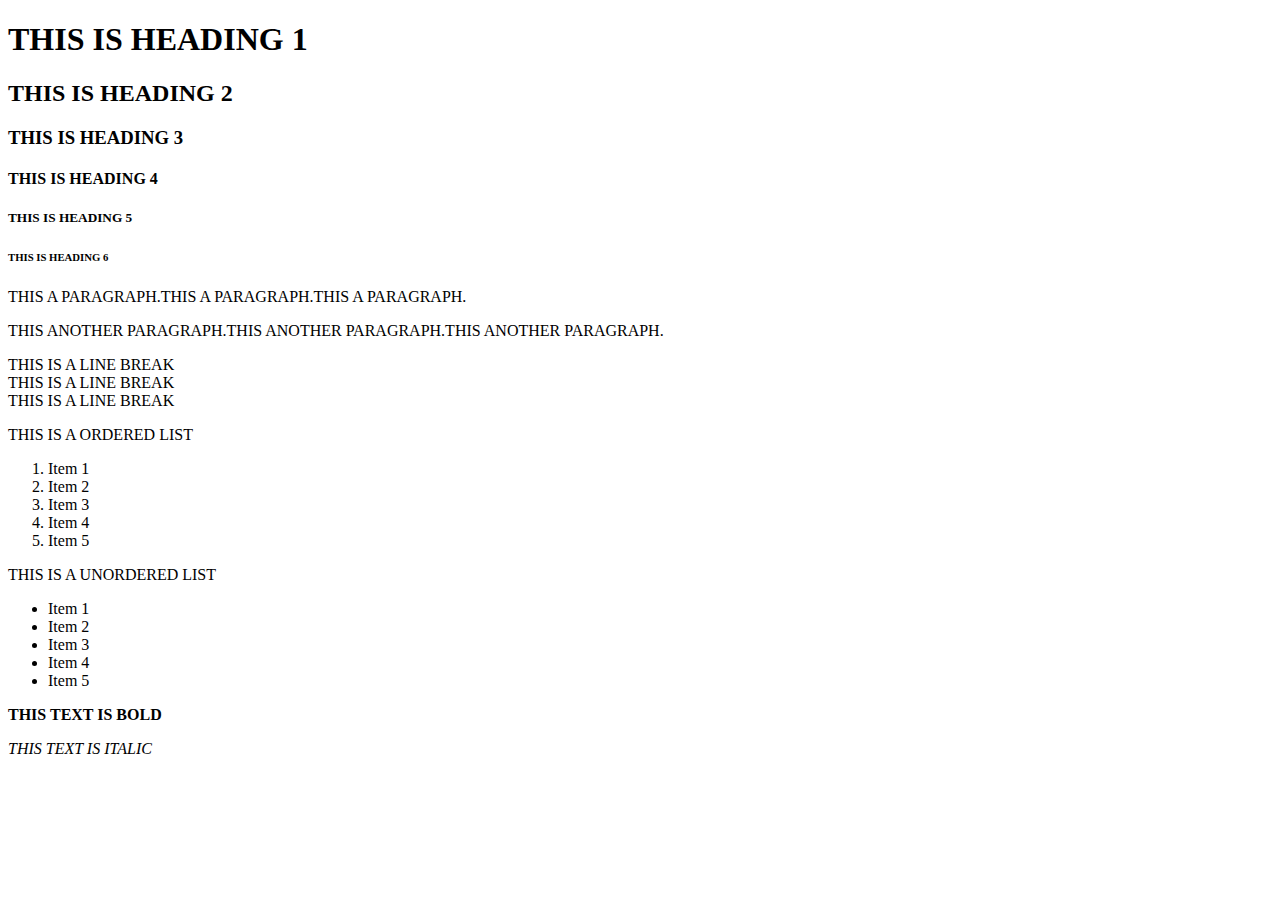
==== assignment-1/index.html @ 16b5770f "adding assingment 1,2" ====
<!DOCTYPE html>
<html>
  <title>HTML Assignment-1</title>
  <body>
    <h1>THIS IS HEADING 1</h1>
    <h2>THIS IS HEADING 2</h2>
    <h3>THIS IS HEADING 3</h3>
    <h4>THIS IS HEADING 4</h4>
    <h5>THIS IS HEADING 5</h5>
    <h6>THIS IS HEADING 6</h6>
    <p>THIS A PARAGRAPH.THIS A PARAGRAPH.THIS A PARAGRAPH.</p>
    <p>THIS ANOTHER PARAGRAPH.THIS ANOTHER PARAGRAPH.THIS ANOTHER PARAGRAPH.</p>
    <p>
      THIS IS A LINE BREAK <br />THIS IS A LINE BREAK <br />THIS IS A LINE BREAK
    </p>
    <p>THIS IS A ORDERED LIST</p>
    <ol>
      <li>Item 1</li>
      <li>Item 2</li>
      <li>Item 3</li>
      <li>Item 4</li>
      <li>Item 5</li>
    </ol>
    <p>THIS IS A UNORDERED LIST</p>
    <ul>
      <li>Item 1</li>
      <li>Item 2</li>
      <li>Item 3</li>
      <li>Item 4</li>
      <li>Item 5</li>
    </ul>
    <p><b>THIS TEXT IS BOLD</b></p>
    <p><i>THIS TEXT IS ITALIC</i></p>
  </body>
</html>
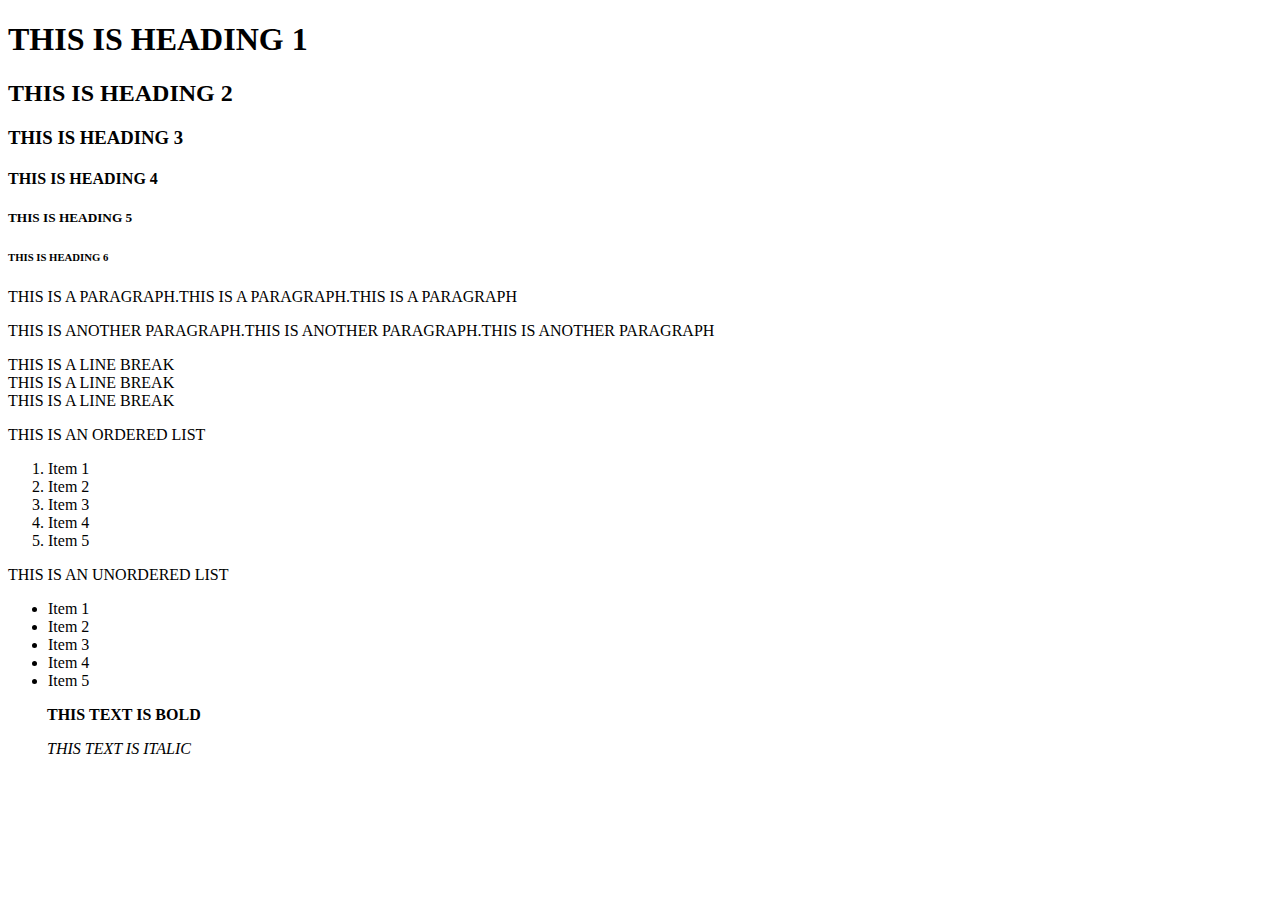
==== commit 27098d09: "updating assignment-1" ====
--- a/assignment-1/index.html
+++ b/assignment-1/index.html
@@ -1,35 +1,45 @@
 <!DOCTYPE html>
 <html>
-  <title>HTML Assignment-1</title>
-  <body>
-    <h1>THIS IS HEADING 1</h1>
-    <h2>THIS IS HEADING 2</h2>
-    <h3>THIS IS HEADING 3</h3>
-    <h4>THIS IS HEADING 4</h4>
-    <h5>THIS IS HEADING 5</h5>
-    <h6>THIS IS HEADING 6</h6>
-    <p>THIS A PARAGRAPH.THIS A PARAGRAPH.THIS A PARAGRAPH.</p>
-    <p>THIS ANOTHER PARAGRAPH.THIS ANOTHER PARAGRAPH.THIS ANOTHER PARAGRAPH.</p>
-    <p>
-      THIS IS A LINE BREAK <br />THIS IS A LINE BREAK <br />THIS IS A LINE BREAK
-    </p>
-    <p>THIS IS A ORDERED LIST</p>
-    <ol>
-      <li>Item 1</li>
-      <li>Item 2</li>
-      <li>Item 3</li>
-      <li>Item 4</li>
-      <li>Item 5</li>
-    </ol>
-    <p>THIS IS A UNORDERED LIST</p>
-    <ul>
-      <li>Item 1</li>
-      <li>Item 2</li>
-      <li>Item 3</li>
-      <li>Item 4</li>
-      <li>Item 5</li>
-    </ul>
-    <p><b>THIS TEXT IS BOLD</b></p>
-    <p><i>THIS TEXT IS ITALIC</i></p>
-  </body>
-</html>
+
+<head>
+  <title>HTML Assignment 1</title>
+  <link rel="stylesheet" href="style.css">
+  <meta name="viewport" content="width=device-width, initial-scale=1.0">
+  <meta charset="UTF-8">
+</head>
+
+<body>
+  <h1>THIS IS HEADING 1</h1>
+  <h2>THIS IS HEADING 2</h2>
+  <h3>THIS IS HEADING 3</h3>
+  <h4>THIS IS HEADING 4</h4>
+  <h5>THIS IS HEADING 5</h5>
+  <h6>THIS IS HEADING 6</h6>
+  <p>THIS IS A PARAGRAPH.THIS IS A PARAGRAPH.THIS IS A PARAGRAPH</p>
+  <p>THIS IS ANOTHER PARAGRAPH.THIS IS ANOTHER PARAGRAPH.THIS IS ANOTHER PARAGRAPH</p>
+  <p>
+    THIS IS A LINE BREAK <br />THIS IS A LINE BREAK <br />THIS IS A LINE BREAK
+  </p>
+  <p>THIS IS AN ORDERED LIST</p>
+  <ol>
+    <li>Item 1</li>
+    <li>Item 2</li>
+    <li>Item 3</li>
+    <li>Item 4</li>
+    <li>Item 5</li>
+  </ol>
+  <p>THIS IS AN UNORDERED LIST</p>
+  <ul>
+    <li>Item 1</li>
+    <li>Item 2</li>
+    <li>Item 3</li>
+    <li>Item 4</li>
+    <li>Item 5</li>
+  </ul>
+  <div style="margin-left:39px">
+    <p><b> THIS TEXT IS BOLD</b></p>
+    <p><i> THIS TEXT IS ITALIC</i></p>
+  </div>
+</body>
+
+</html>--- a/assignment-1/style.css
+++ b/assignment-1/style.css
@@ -0,0 +1,3 @@
+p {
+  white-space: nowrap;
+}
